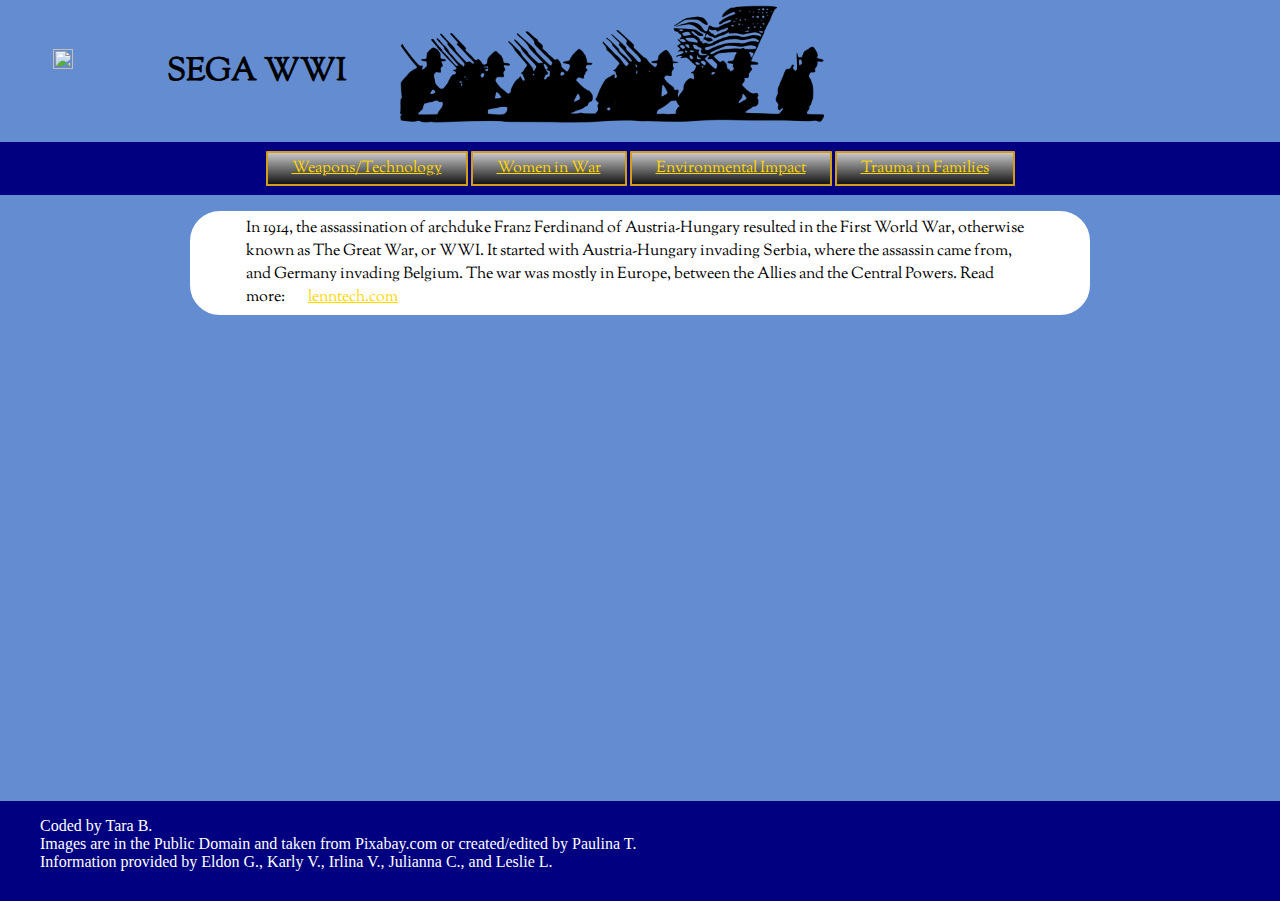
==== index.html @ 0750dae0 "Update index.html" ====
<html>
  <head>
    <title>
      SEGA WWI - Home
    </title>
    <meta charset="utf-8">
    <link href="app.css" rel="stylesheet">
    <link href="https://fonts.googleapis.com/css?family=Sorts+Mill+Goudy&display=swap" rel="stylesheet">
  </head>
  <body>
    <header>
        <table>
            <tr>
                <td>
                    <a href="index.html"><img class="logo" src="" height=20px; alt="Logo Placeholder"></a>
                </td>
                <td>
                    <h1>SEGA WWI</h1>
                </td>
                <td class="topimage">
                  <img height="120px" src="images/america-1297618_1280.png">
                </td>
            </tr>
        </table>
        <ul class="headerul">
            <li class="button1"><a href="tech.html">Weapons/Technology</a></li>
            <li class="button2"><a href="women.html">Women in War</a></li>
            <li class="button3"><a href="impact.html">Environmental Impact</a></li>
            <li class="button4"><a href="trauma.html">Trauma in Families</a></li>
        </ul>
    </header>
    <table class="bodyText">
      <tr>
        <td>
            <p>
              In 1914, the assassination of archduke Franz Ferdinand of Austria-Hungary resulted in the First World War, otherwise known as The Great War, or WWI. It started with Austria-Hungary invading Serbia, where the assassin came from, and Germany invading Belgium. The war was mostly in Europe, between the Allies and the Central Powers.

              Read more: <a href="https://www.lenntech.com/environmental-effects-war.htm#ixzz6GJ5vnNyc">lenntech.com</a>
            </p>
        </td>
      </tr>
    </table>
       <footer>
     <p class="footerText">Coded by Tara B. <br> Images are in the Public Domain and taken from Pixabay.com or created/edited by Paulina T. <br>Information provided by Eldon G., Karly V., Irlina V., Julianna C., and Leslie L.</p>
    </footer>
  </body>
  
</html>
---- app.css ----
a{
    color: gold;
    padding: 0px 20px 0px 20px;
}
body{
    margin-top: 0;
    margin-bottom: 0;
    margin-right: 0;
    margin-left: 0;
    background: rgb(100, 140, 208);
    color: black;
    font-family: 'Sorts Mill Goudy', Arial;
}
footer{
    font-family: Georgia;
    background: navy;
    width: 100%;
    height: 100px;
    position: absolute;
    bottom: -1;
}
h1{
    padding-top: 40px;
    padding-left: 70px;
}
header{
    text-align: center;
}
li{
    display: inline;
    color: white;
}
p{
    text-align: left;
}
ul {
    padding: 15px;
    list-style-position: inside;
}
.bodyText{
    margin-left: auto;
    margin-right: auto;
    border-width: 3px;
    border-color: white;
    border-style: solid;
    border-radius: 30px;
    padding: 0px 50px 0px 50px;
    background-color: white;
    width: 900px;
}

/*Button CSS*/
.button1, .button2, .button3, .button4{
    padding: 4px;
    border-width: 2px;
    border-style: solid;
    border-radius: 1px;
    border-color: rgb(210, 157, 24);
    background-image: linear-gradient(rgb(200, 200, 200), rgb(20, 20, 20))
}

.button1:hover, .button2:hover, .button3:hover, .button4:hover{
    background-image: linear-gradient(rgb(185, 185, 185), rgb(5, 5, 5))
}
.button1:active, .button2:active, .button3:active, .button4:active{
    padding: 5px;
    border-width: 3px;
}
/*End Buttons*/

.footerText{
    padding-left: 40px;
    text-align: left;
    color: white;
}
.gas{
    float: left;
    margin-right: 5px;
    border-width: 2px;
    border-style: solid;
    border-color: rgb(210, 157, 24);
}
.headerul{
    background: navy;
}
.logo{
    padding-left: 30px;
}
.panzer{
    float: right;
}
.topimage{
    padding-left: 50px;
}
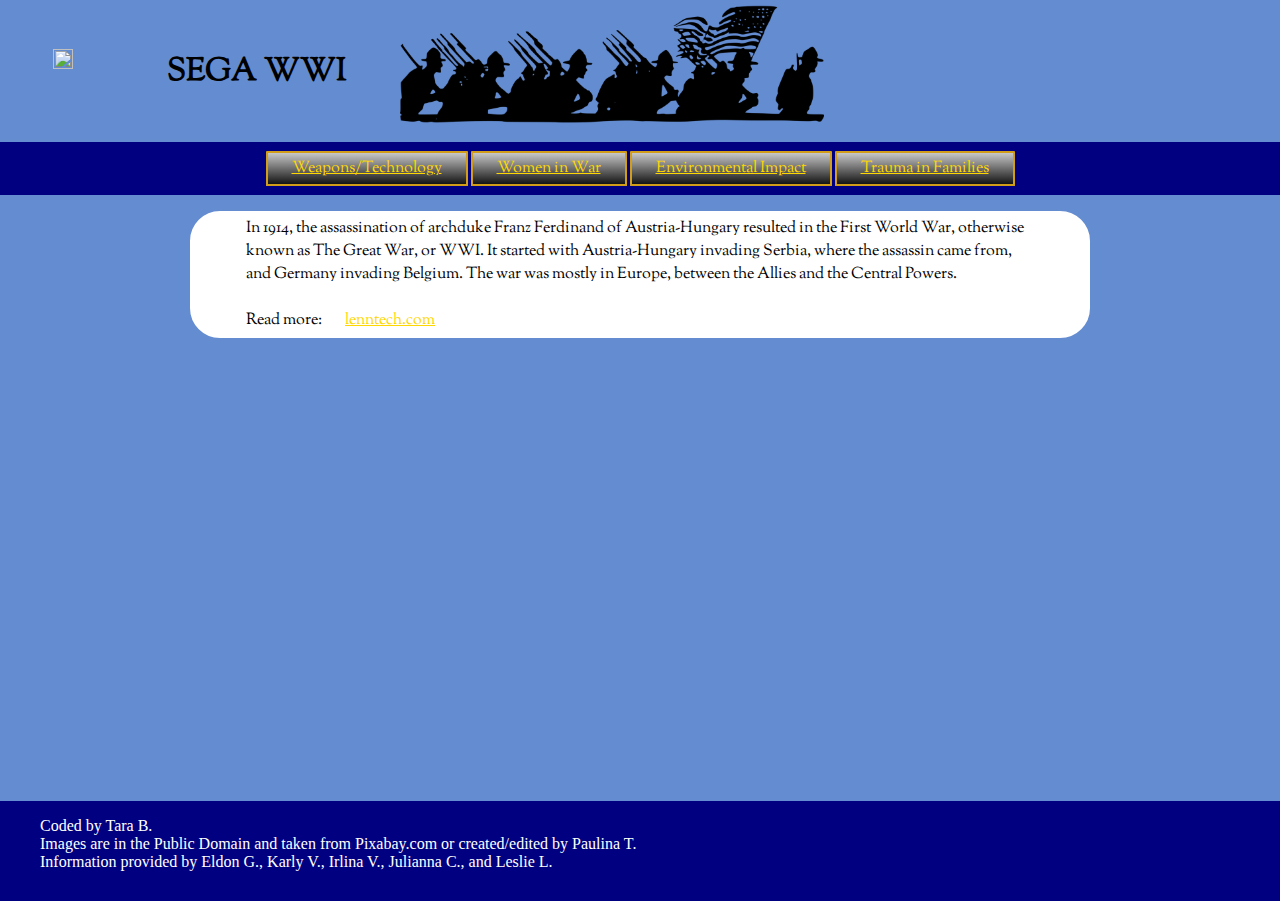
==== commit dc0fcd85: "Update index.html" ====
--- a/index.html
+++ b/index.html
@@ -34,7 +34,8 @@
         <td>
             <p>
               In 1914, the assassination of archduke Franz Ferdinand of Austria-Hungary resulted in the First World War, otherwise known as The Great War, or WWI. It started with Austria-Hungary invading Serbia, where the assassin came from, and Germany invading Belgium. The war was mostly in Europe, between the Allies and the Central Powers.
-
+              <br>
+              <br>
               Read more: <a href="https://www.lenntech.com/environmental-effects-war.htm#ixzz6GJ5vnNyc">lenntech.com</a>
             </p>
         </td>
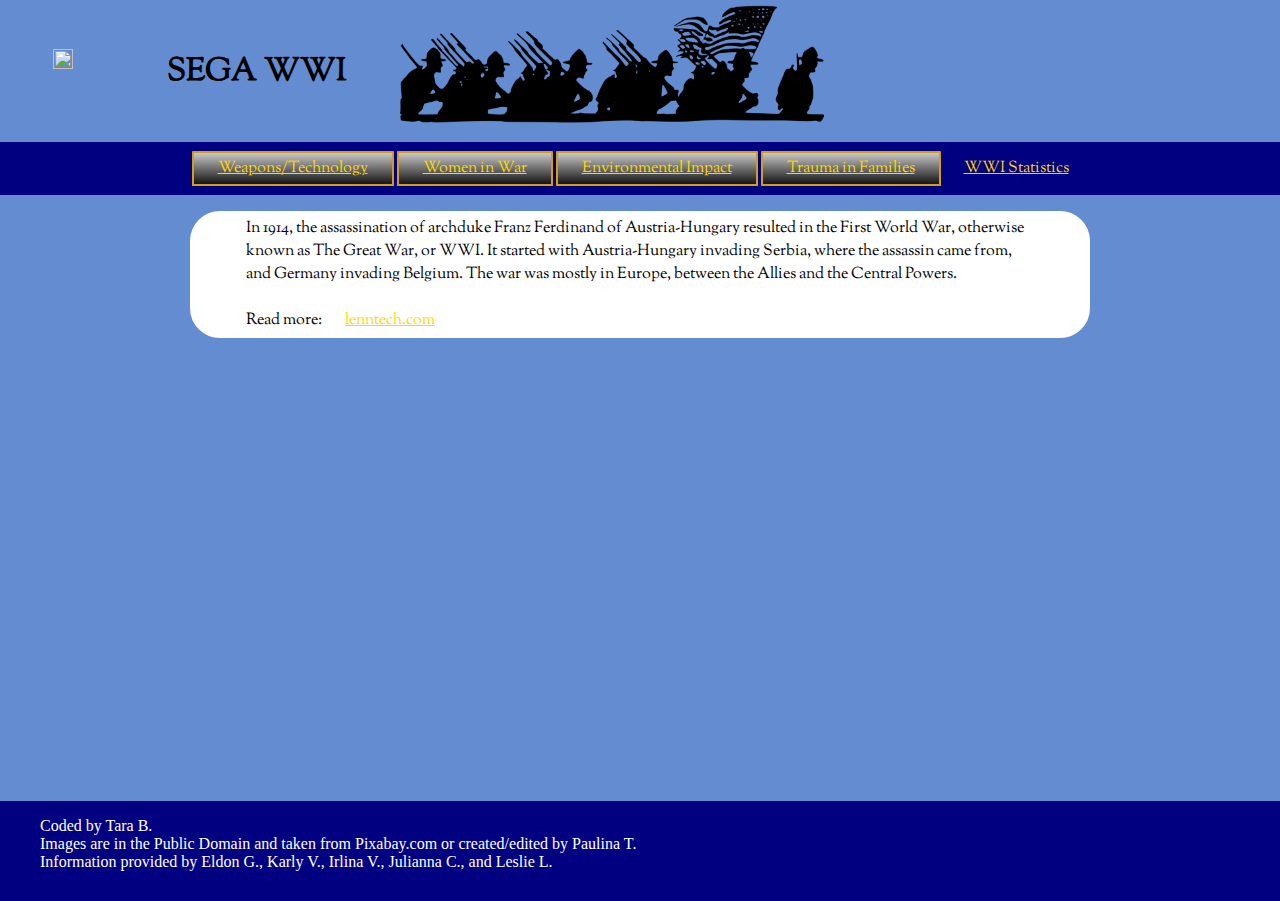
==== commit 4f4627d9: "Update index.html" ====
--- a/index.html
+++ b/index.html
@@ -27,6 +27,7 @@
             <li class="button2"><a href="women.html">Women in War</a></li>
             <li class="button3"><a href="impact.html">Environmental Impact</a></li>
             <li class="button4"><a href="trauma.html">Trauma in Families</a></li>
+          <li class="button5"><a href="stats.html">WWI Statistics</a></li>
         </ul>
     </header>
     <table class="bodyText">
@@ -36,7 +37,7 @@
               In 1914, the assassination of archduke Franz Ferdinand of Austria-Hungary resulted in the First World War, otherwise known as The Great War, or WWI. It started with Austria-Hungary invading Serbia, where the assassin came from, and Germany invading Belgium. The war was mostly in Europe, between the Allies and the Central Powers.
               <br>
               <br>
-              Read more: <a href="https://www.lenntech.com/environmental-effects-war.htm#ixzz6GJ5vnNyc">lenntech.com</a>
+              Read more: <a classs="indexLink" href="https://www.lenntech.com/environmental-effects-war.htm#ixzz6GJ5vnNyc">lenntech.com</a>
             </p>
         </td>
       </tr>
--- a/app.css
+++ b/app.css
@@ -83,6 +83,12 @@
 .headerul{
     background: navy;
 }
+.indexLink{
+    color: rgb(100, 140, 208);
+}
+.indexLink:visited{
+    color: navy;
+}
 .logo{
     padding-left: 30px;
 }
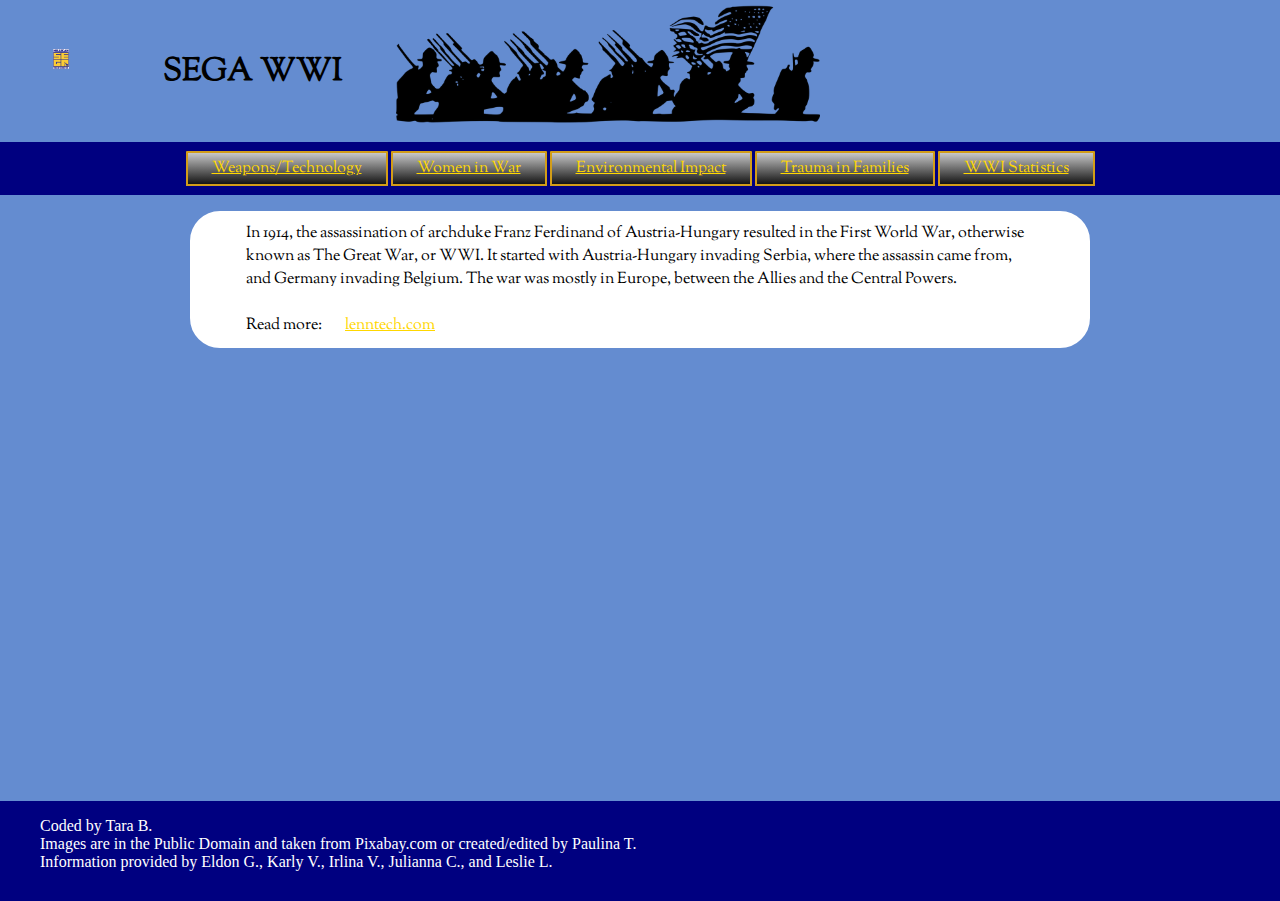
==== commit 19548bc5: "Update index.html" ====
--- a/index.html
+++ b/index.html
@@ -12,7 +12,7 @@
         <table>
             <tr>
                 <td>
-                    <a href="index.html"><img class="logo" src="" height=20px; alt="Logo Placeholder"></a>
+                    <a href="index.html"><img class="logo" src="images/sega.png" height=20px; alt="Logo Placeholder"></a>
                 </td>
                 <td>
                     <h1>SEGA WWI</h1>
--- a/app.css
+++ b/app.css
@@ -44,13 +44,13 @@
     border-color: white;
     border-style: solid;
     border-radius: 30px;
-    padding: 0px 50px 0px 50px;
+    padding: 5px 50px 5px 50px;
     background-color: white;
     width: 900px;
 }
 
 /*Button CSS*/
-.button1, .button2, .button3, .button4{
+.button1, .button2, .button3, .button4, .button5{
     padding: 4px;
     border-width: 2px;
     border-style: solid;
@@ -59,10 +59,10 @@
     background-image: linear-gradient(rgb(200, 200, 200), rgb(20, 20, 20))
 }
 
-.button1:hover, .button2:hover, .button3:hover, .button4:hover{
+.button1:hover, .button2:hover, .button3:hover, .button4:hover, .button5:hover{
     background-image: linear-gradient(rgb(185, 185, 185), rgb(5, 5, 5))
 }
-.button1:active, .button2:active, .button3:active, .button4:active{
+.button1:active, .button2:active, .button3:active, .button4:active, .button5:active{
     padding: 5px;
     border-width: 3px;
 }
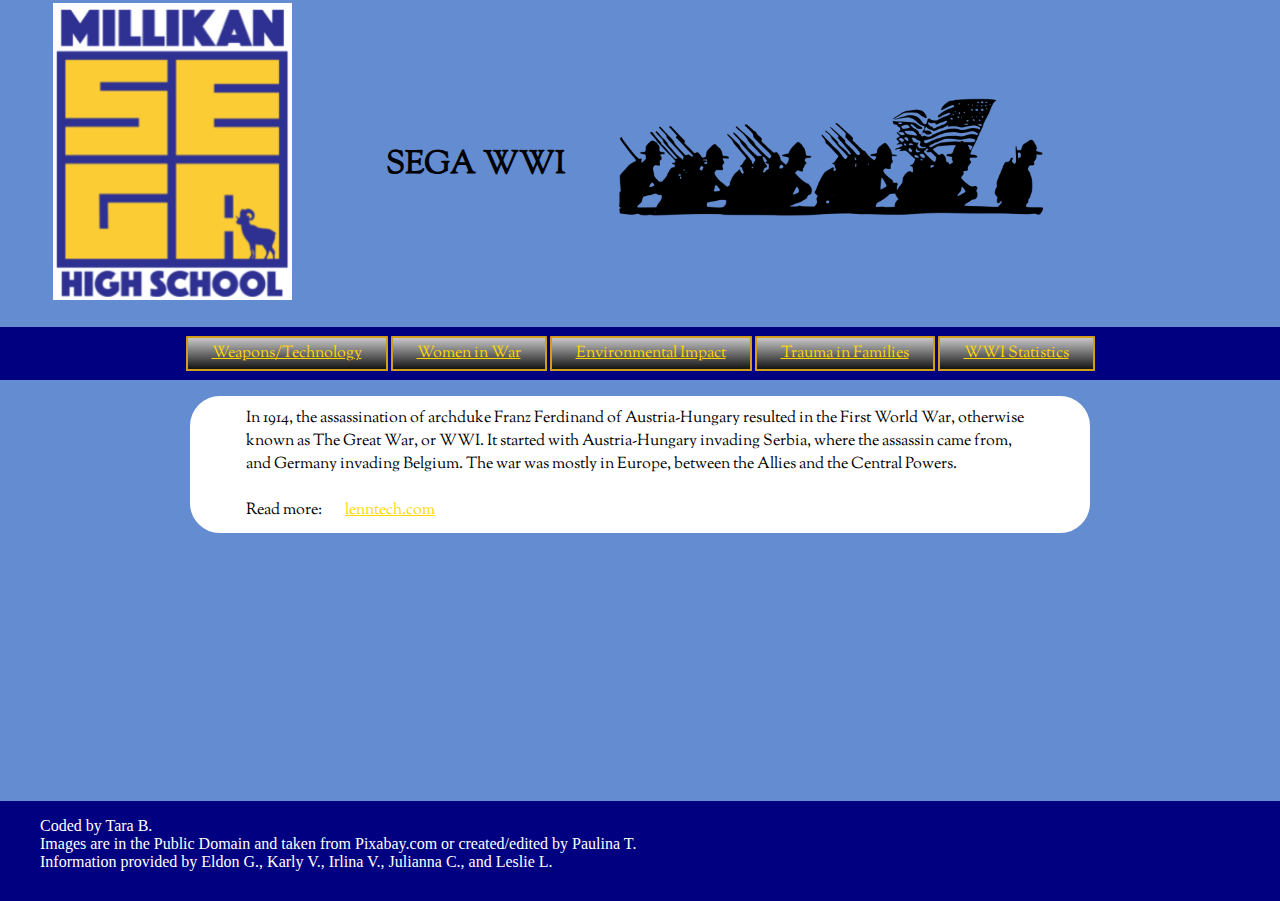
==== commit e1affbe6: "Update index.html" ====
--- a/index.html
+++ b/index.html
@@ -12,7 +12,7 @@
         <table>
             <tr>
                 <td>
-                    <a href="index.html"><img class="logo" src="images/sega.png" height=20px; alt="Logo Placeholder"></a>
+                    <a href="index.html"><img class="logo" src="images/sega.png" alt="Logo Placeholder"></a>
                 </td>
                 <td>
                     <h1>SEGA WWI</h1>
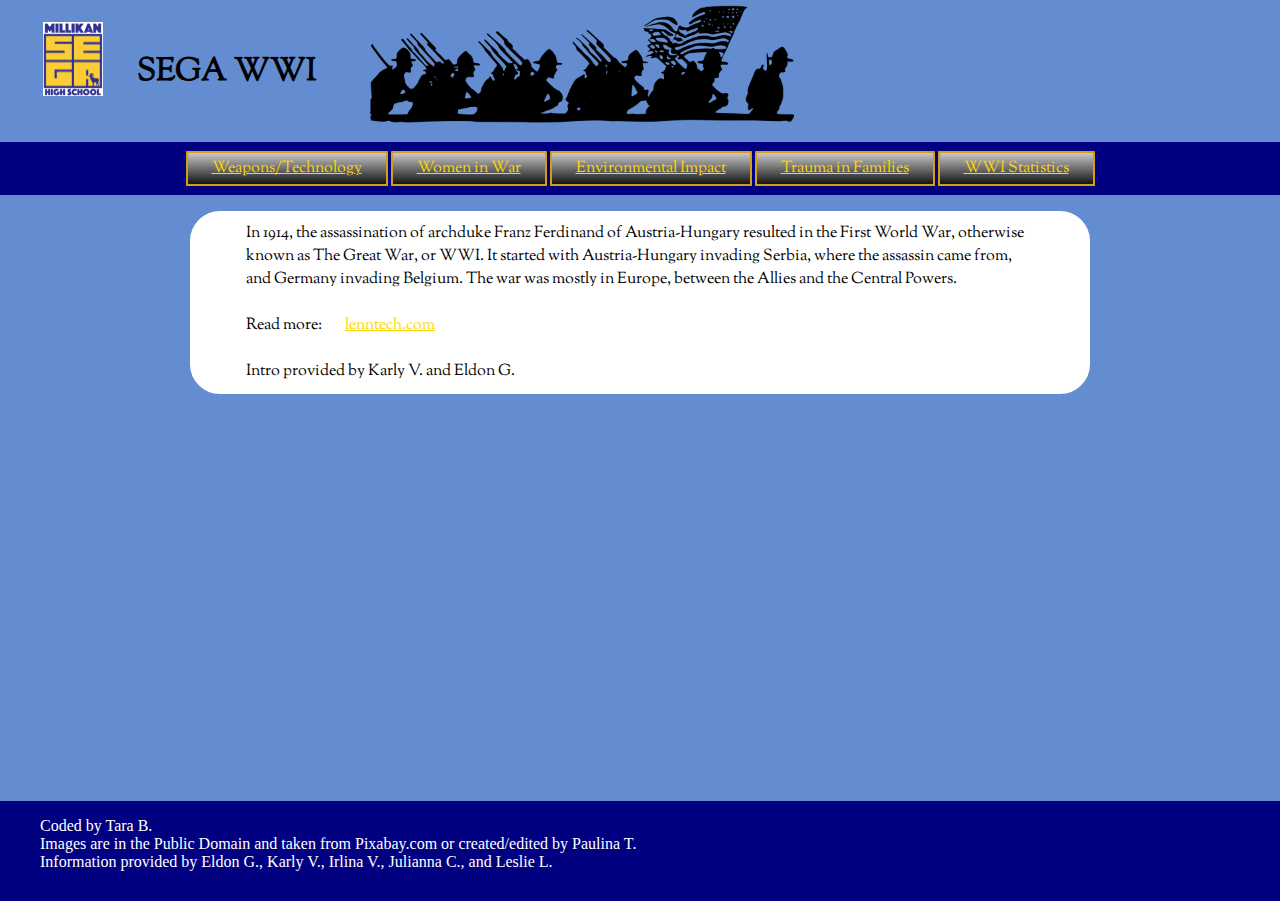
==== commit d771e2cc: "Update index.html" ====
--- a/index.html
+++ b/index.html
@@ -38,7 +38,9 @@
               <br>
               <br>
               Read more: <a classs="indexLink" href="https://www.lenntech.com/environmental-effects-war.htm#ixzz6GJ5vnNyc">lenntech.com</a>
-            </p>
+              <br><br>
+              Intro provided by Karly V. and Eldon G.
+          </p>
         </td>
       </tr>
     </table>
--- a/app.css
+++ b/app.css
@@ -21,7 +21,7 @@
 }
 h1{
     padding-top: 40px;
-    padding-left: 70px;
+    padding-left: 10px;
 }
 header{
     text-align: center;
@@ -84,13 +84,14 @@
     background: navy;
 }
 .indexLink{
-    color: rgb(100, 140, 208);
+    color: blue;
 }
 .indexLink:visited{
     color: navy;
 }
 .logo{
-    padding-left: 30px;
+    padding-left: 20px;
+    width: 60px;;
 }
 .panzer{
     float: right;
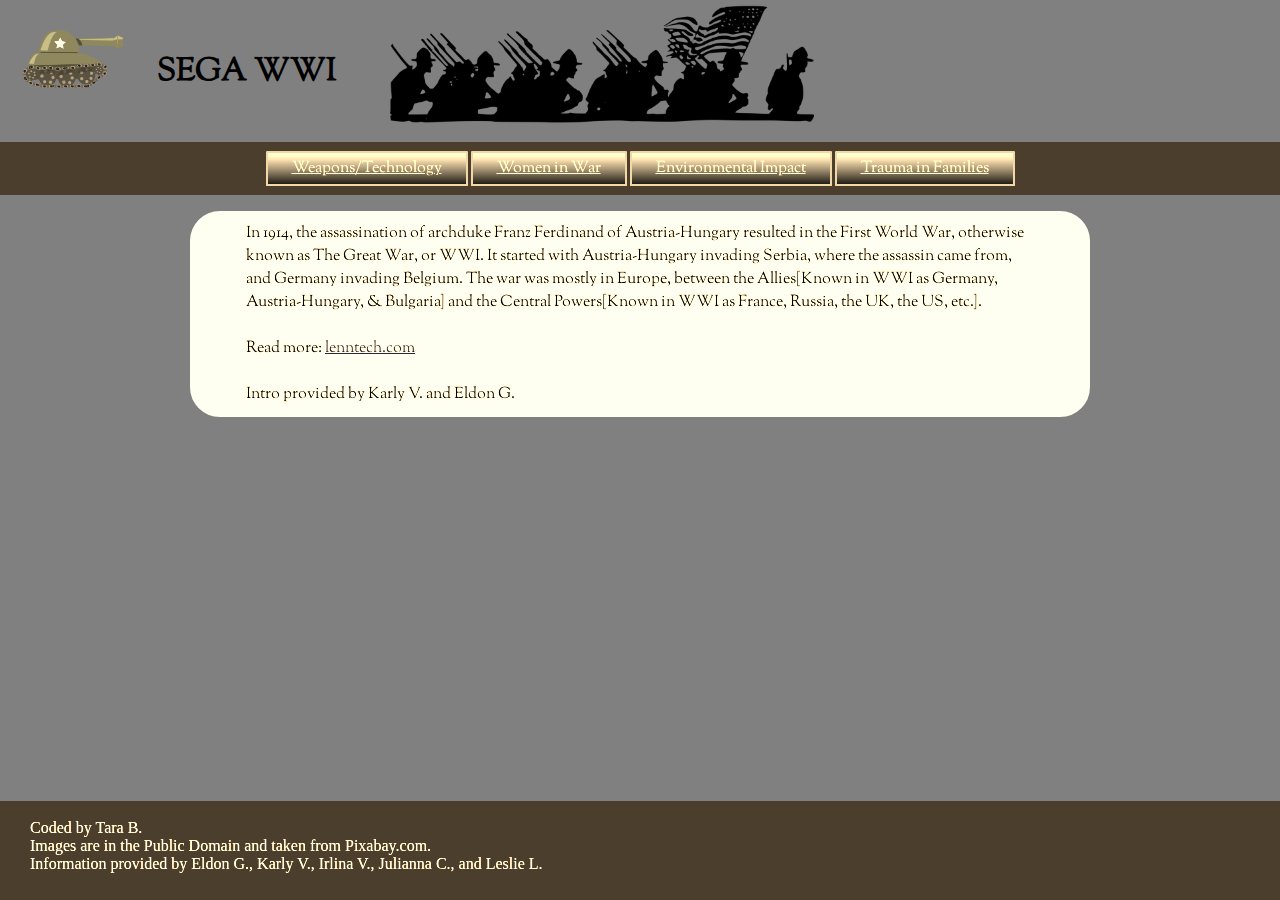
==== commit 2a93245a: "Add files via upload" ====
--- a/index.html
+++ b/index.html
@@ -12,13 +12,13 @@
         <table>
             <tr>
                 <td>
-                    <a href="index.html"><img class="logo" src="images/sega.png" alt="Logo Placeholder"></a>
+                    <a href="index.html"><img class="logo" src="images/tank-152362_1280.png" alt="Logo Placeholder"></a>
                 </td>
                 <td>
                     <h1>SEGA WWI</h1>
                 </td>
                 <td class="topimage">
-                  <img height="120px" src="images/america-1297618_1280.png">
+                  <img height="120px"; src="images/america-1297618_1280.png">
                 </td>
             </tr>
         </table>
@@ -27,26 +27,25 @@
             <li class="button2"><a href="women.html">Women in War</a></li>
             <li class="button3"><a href="impact.html">Environmental Impact</a></li>
             <li class="button4"><a href="trauma.html">Trauma in Families</a></li>
-          <li class="button5"><a href="stats.html">WWI Statistics</a></li>
         </ul>
     </header>
     <table class="bodyText">
       <tr>
         <td>
             <p>
-              In 1914, the assassination of archduke Franz Ferdinand of Austria-Hungary resulted in the First World War, otherwise known as The Great War, or WWI. It started with Austria-Hungary invading Serbia, where the assassin came from, and Germany invading Belgium. The war was mostly in Europe, between the Allies and the Central Powers.
+              In 1914, the assassination of archduke Franz Ferdinand of Austria-Hungary resulted in the First World War, otherwise known as The Great War, or WWI. It started with Austria-Hungary invading Serbia, where the assassin came from, and Germany invading Belgium. The war was mostly in Europe, between the Allies[Known in WWI as Germany, Austria-Hungary, & Bulgaria] and the Central Powers[Known in WWI as France, Russia, the UK, the US, etc.].
               <br>
               <br>
-              Read more: <a classs="indexLink" href="https://www.lenntech.com/environmental-effects-war.htm#ixzz6GJ5vnNyc">lenntech.com</a>
+              Read more: <a target="_blank" class="indexLink" href="https://www.lenntech.com/environmental-effects-war.htm#ixzz6GJ5vnNyc">lenntech.com</a>
               <br><br>
               Intro provided by Karly V. and Eldon G.
           </p>
         </td>
       </tr>
     </table>
-       <footer>
-     <p class="footerText">Coded by Tara B. <br> Images are in the Public Domain and taken from Pixabay.com or created/edited by Paulina T. <br>Information provided by Eldon G., Karly V., Irlina V., Julianna C., and Leslie L.</p>
+    <footer>
+     <p class="footerText">Coded by Tara B. <br> Images are in the Public Domain and taken from Pixabay.com.<br>Information provided by Eldon G., Karly V., Irlina V., Julianna C., and Leslie L.</p>
     </footer>
   </body>
   
-</html>
+</html>--- a/app.css
+++ b/app.css
@@ -2,22 +2,27 @@
     color: gold;
     padding: 0px 20px 0px 20px;
 }
+b{
+    font-size: 16px;
+}
 body{
+    height: 850px;
     margin-top: 0;
     margin-bottom: 0;
     margin-right: 0;
     margin-left: 0;
-    background: rgb(100, 140, 208);
+    background: gray;
     color: black;
     font-family: 'Sorts Mill Goudy', Arial;
 }
 footer{
     font-family: Georgia;
-    background: navy;
+    background: rgb(109, 39, 0);
     width: 100%;
     height: 100px;
-    position: absolute;
+    position: fixed;
     bottom: -1;
+    filter: sepia(90%);
 }
 h1{
     padding-top: 40px;
@@ -29,6 +34,7 @@
 li{
     display: inline;
     color: white;
+    filter: sepia(90%);
 }
 p{
     text-align: left;
@@ -36,6 +42,7 @@
 ul {
     padding: 15px;
     list-style-position: inside;
+    filter: sepia(90%);
 }
 .bodyText{
     margin-left: auto;
@@ -47,6 +54,7 @@
     padding: 5px 50px 5px 50px;
     background-color: white;
     width: 900px;
+    filter: sepia(90%);
 }
 
 /*Button CSS*/
@@ -68,8 +76,16 @@
 }
 /*End Buttons*/
 
+.destruct{
+    float: right;
+    border-width: 2px;
+    border-style: solid;
+    border-color: rgb(210, 157, 24);
+}
 .footerText{
-    padding-left: 40px;
+    padding-left: 30px;
+    padding-top: 2px;
+    padding-bottom: 5px;
     text-align: left;
     color: white;
 }
@@ -81,17 +97,24 @@
     border-color: rgb(210, 157, 24);
 }
 .headerul{
-    background: navy;
+    background: rgb(109, 39, 0);
 }
 .indexLink{
+    padding: 0;
     color: blue;
 }
 .indexLink:visited{
     color: navy;
 }
 .logo{
-    padding-left: 20px;
-    width: 60px;;
+    width: 100px;
+    filter: sepia(90%);
+}
+.logo:hover{
+    opacity: .8;
+}
+.logo:active{
+    opacity: 1;
 }
 .panzer{
     float: right;
